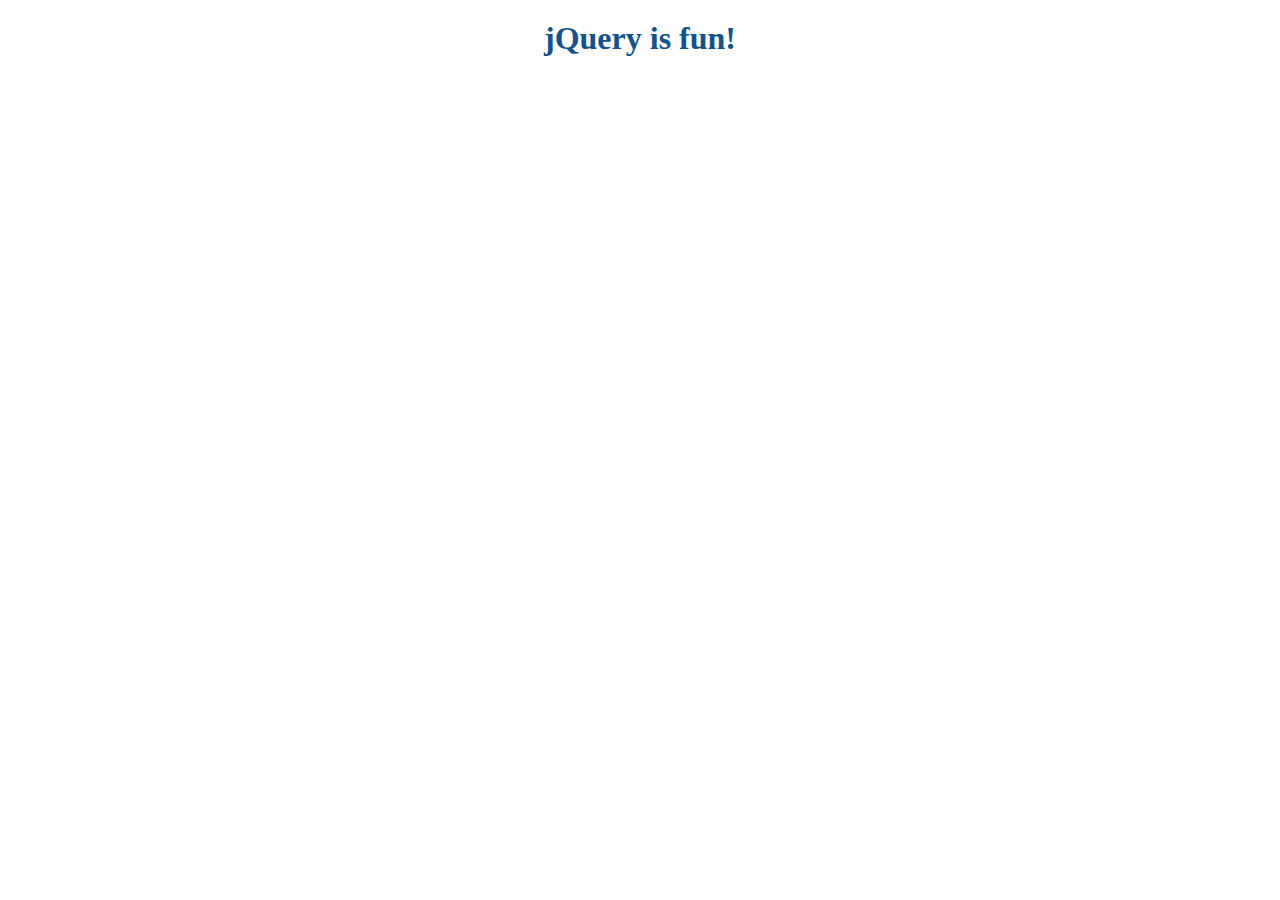
==== demo.html @ aba4a586 "Create demo.html" ====
<!DOCTYPE html>
<html lang="en">
<head>
    <title>Demo</title>
    <script src='https://code.jquery.com/jquery-3.6.0.min.js'></script>
    <style>
        h1 {
        color: #10548b; 
        text-align: center;
        font-size: 2em;
        }
    </style>
</head>
<body>
    
    <h1>jQuery is fun!</h1>
    
    <script>
    $(document).ready(function() {
        $("h1").hide().slideDown(800)
    });
    </script>
</body>
</html>
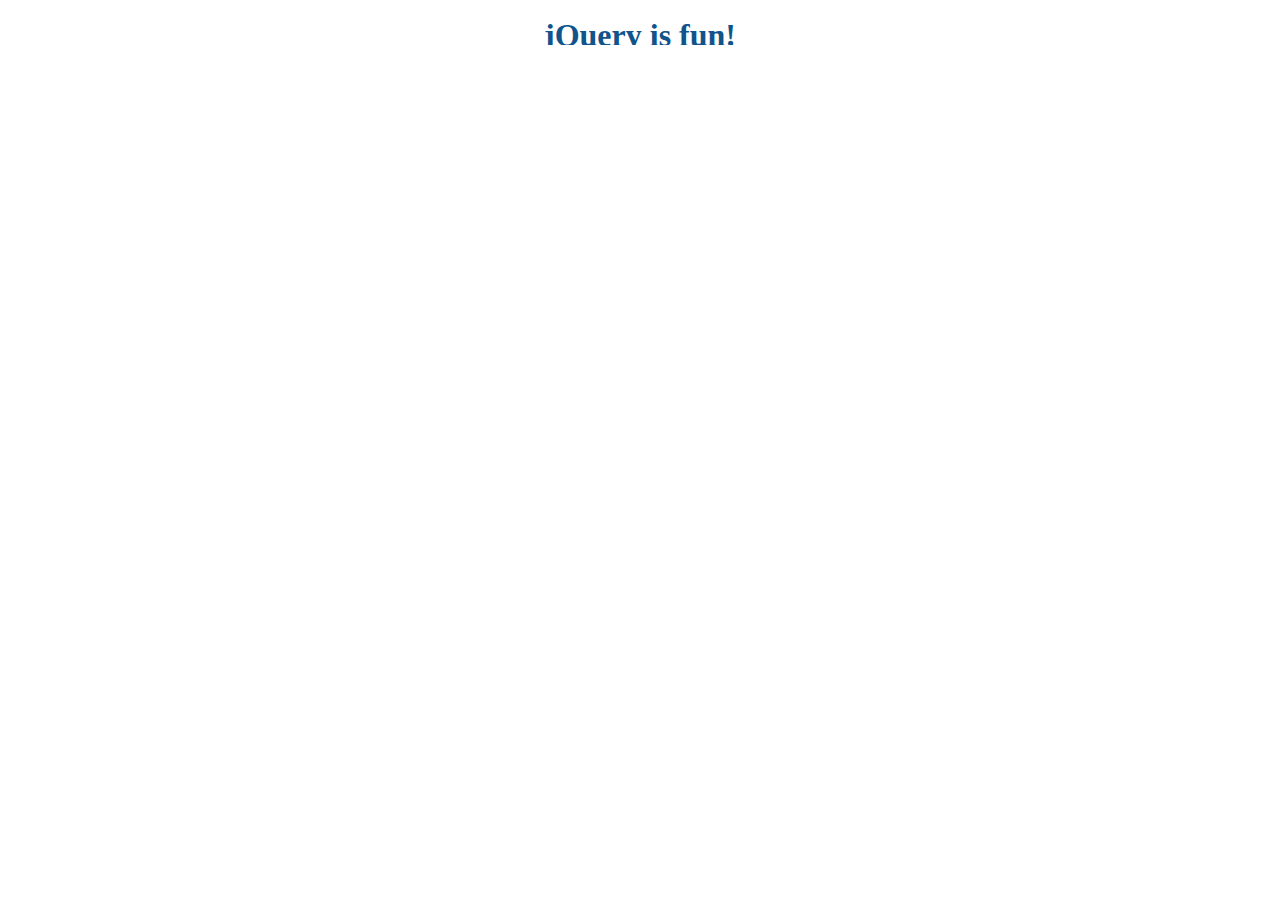
==== commit caa7913c: "Update demo.html" ====
--- a/demo.html
+++ b/demo.html
@@ -12,12 +12,10 @@
     </style>
 </head>
 <body>
-    
     <h1>jQuery is fun!</h1>
-    
     <script>
     $(document).ready(function() {
-        $("h1").hide().slideDown(800)
+        $("h1").hide().slideDown(1000)
     });
     </script>
 </body>
